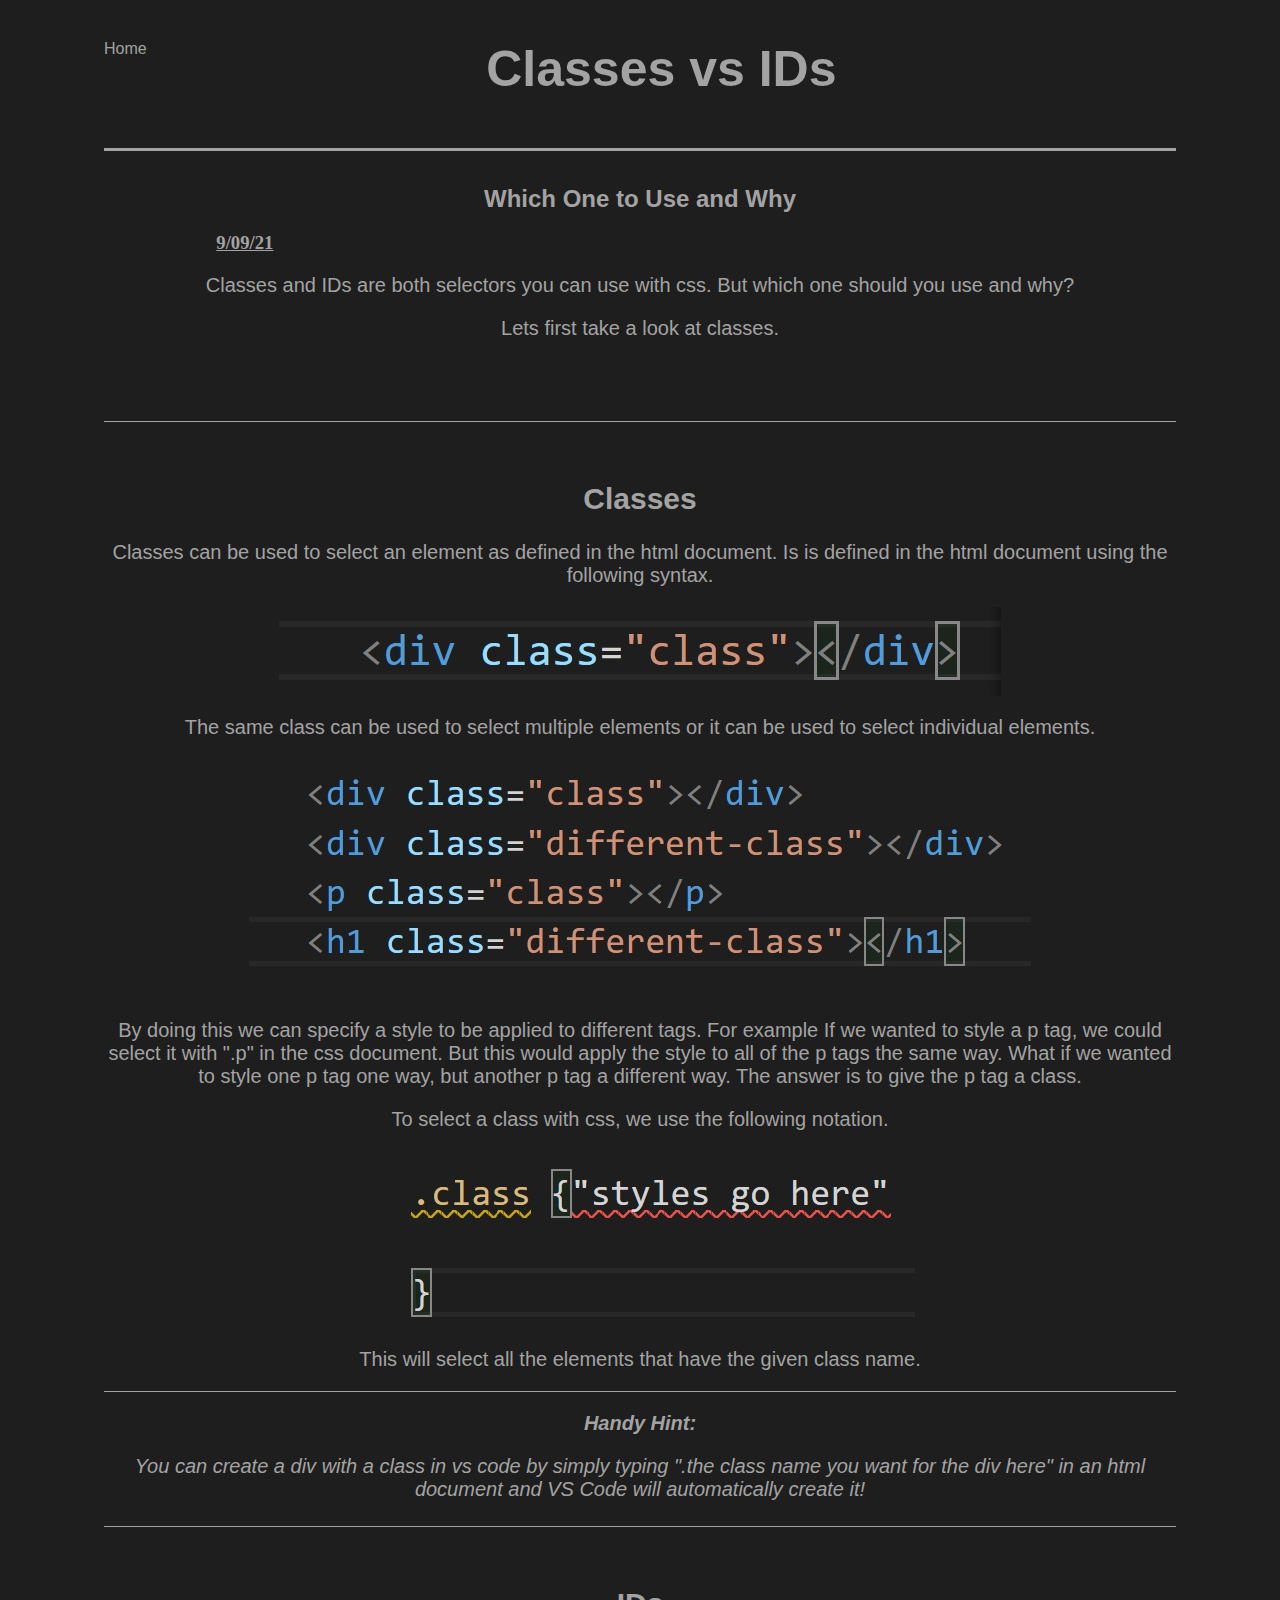
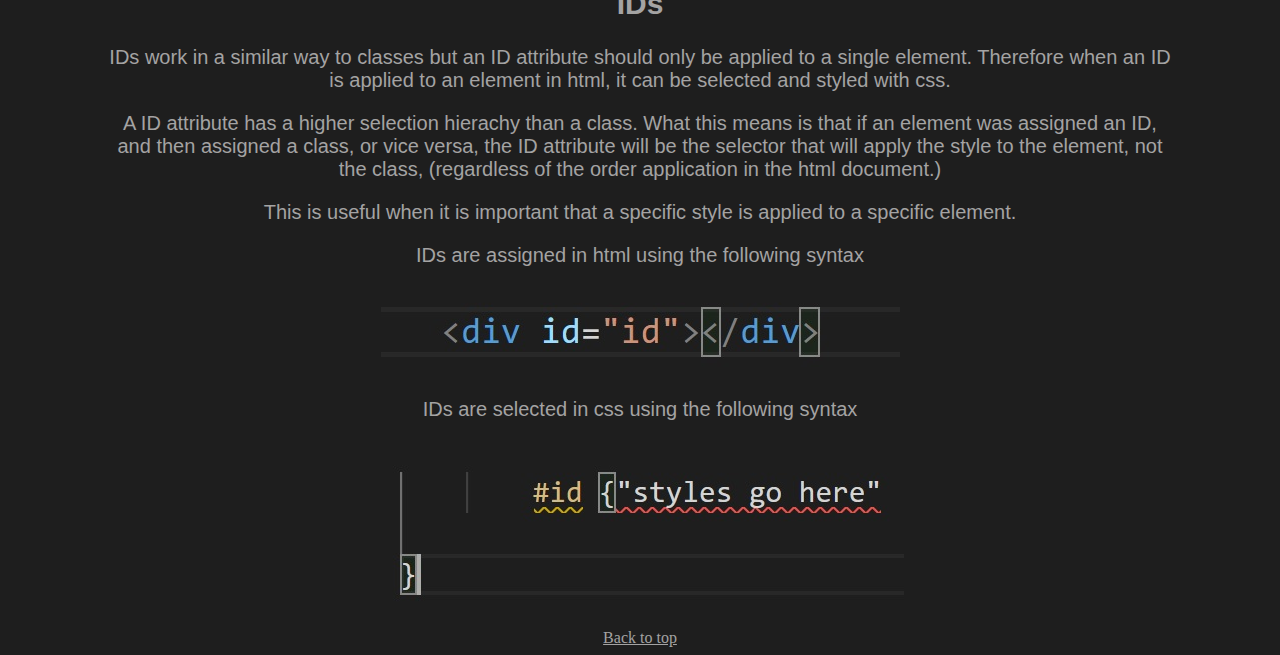
==== blog/html-css.html @ 151c2bfe "adding ids vs classes and home page" ====
<html lang="en">
<head>
    <meta charset="UTF-8">
    <meta http-equiv="X-UA-Compatible" content="IE=edge">
    <meta name="viewport" content="width=device-width, initial-scale=1.0">
    <link rel="stylesheet" href="html-css.css">
    <title>Classes vs IDs</title>
</head>
<body class="body">
    <a href="index.html" rel="home" class="home">Home</a>
    <h1 class="heading">Classes vs IDs

    </h1>
    <h2 class="sub">Which One to Use and Why</h2>
    <h3 class="date">9/09/21</h3>
        <div class="intro">

        <p>Classes and IDs are both selectors you can use with css. But which one should you use and why?</p>
        <p>Lets first take a look at classes.</p>
        <br>
        <br>
        

    </div>
        <div class="classes">
            <h2 class="topic-heading">Classes</h2>
            <p>Classes can be used to select an element as defined in the html document. Is is defined in the html document using the following syntax.</p>
            <img src="screenshots\htmleg1.jpg" alt="classes in html">
            <p>The same class can be used to select multiple elements or it can be used to select individual elements.</p>
            <img src="screenshots/htmleg2.jpg" alt="multiple selection vs individual selection">
            <p>By doing this we can specify a style to be applied to different tags. For example If we wanted to style a p tag, we could select it with ".p" in the css document. But this would apply the style to all of the p tags the same way. What if we wanted to style one p tag one way, but another p tag a different way. The answer is to give the p tag a class.</p>
            
            <p>To select a class with css, we use the following notation.</p>
            <img src="screenshots/csseg1.jpg" alt="css selection">

            <p>This will select all the elements that have the given class name.</p>
            <p class="handy-hint-heading">Handy Hint:</p>
            <p class="handy-hint">You can create a div with a class in vs code by simply typing ".the class name you want for the div here" in an html document and VS Code will automatically create it! </p>
        </div> 
        <div>
            <h2 class="topic-heading">IDs</h2>
            <p>IDs work in a similar way to classes but an ID attribute should only be applied to a single element. Therefore when an ID is applied to an element in html, it can be selected and styled with css.</p>
            <p>A ID attribute has a higher selection hierachy than a class. What this means is that if an element was assigned an ID, and then assigned a class, or vice versa, the ID attribute will be the selector that will apply the style to the element, not the class, (regardless of the order application in the html document.) </p>
            <p>This is useful when it is important that a specific style is applied to a specific element.</p>
            <p>IDs are assigned in html using the following syntax</p>
            <img src="screenshots/idhtml.jpg" alt="html ID assign">
            <p>IDs are selected in css using the following syntax</p>
            <img src="screenshots/idcss.jpg" alt="css ID selection">

        </div>
        <a href="#top" class="back-to-top">Back to top</a>   
</body>
</html>
---- blog/html-css.css ----
.body {
  background: #1e1e1e;
  text-align: center;
  padding-left: 6em;
  padding-right: 6em;
  padding-top: 2em;
}

.heading {
  color: #a4a3a3;
  font-family: Verdana, Geneva, Tahoma, sans-serif;
  font-size: 50px;
  font-weight: 800;
  border-bottom: #a4a3a3 solid 3px;
  padding-bottom: 1em;
}
.home {
  text-align: left;
  float: left;
  text-decoration: none;
  color: #a4a3a3;
  border-left: 6em;
  font-family: Verdana, Geneva, Tahoma, sans-serif;
}
.home:hover {
    color: white;
}
.sub {
  color: #a4a3a3;
  font-family: Verdana, Geneva, Tahoma, sans-serif;
}

p {
  color: #a4a3a3;
  font-family: Verdana, Geneva, Tahoma, sans-serif;
  font-size: 20px;
}
.topic-heading {
  color: #a4a3a3;
  font-family: Verdana, Geneva, Tahoma, sans-serif;
  font-size: 30px;
  border-top: #a4a3a3 solid 1px;
  padding-top: 2em;
  padding left: 0;
}
.date {
  color: #a4a3a3;
  text-decoration: underline;
  text-align: left;
  padding-left: 6em;
}

.handy-hint-heading {
  font-style: italic;
  font-weight: bold;
  border-top: solid #a4a3a3 1px;
  padding-top: 1em;
}
.handy-hint {
  font-style: italic;
}
.back-to-top {
  color: #a4a3a3;
}
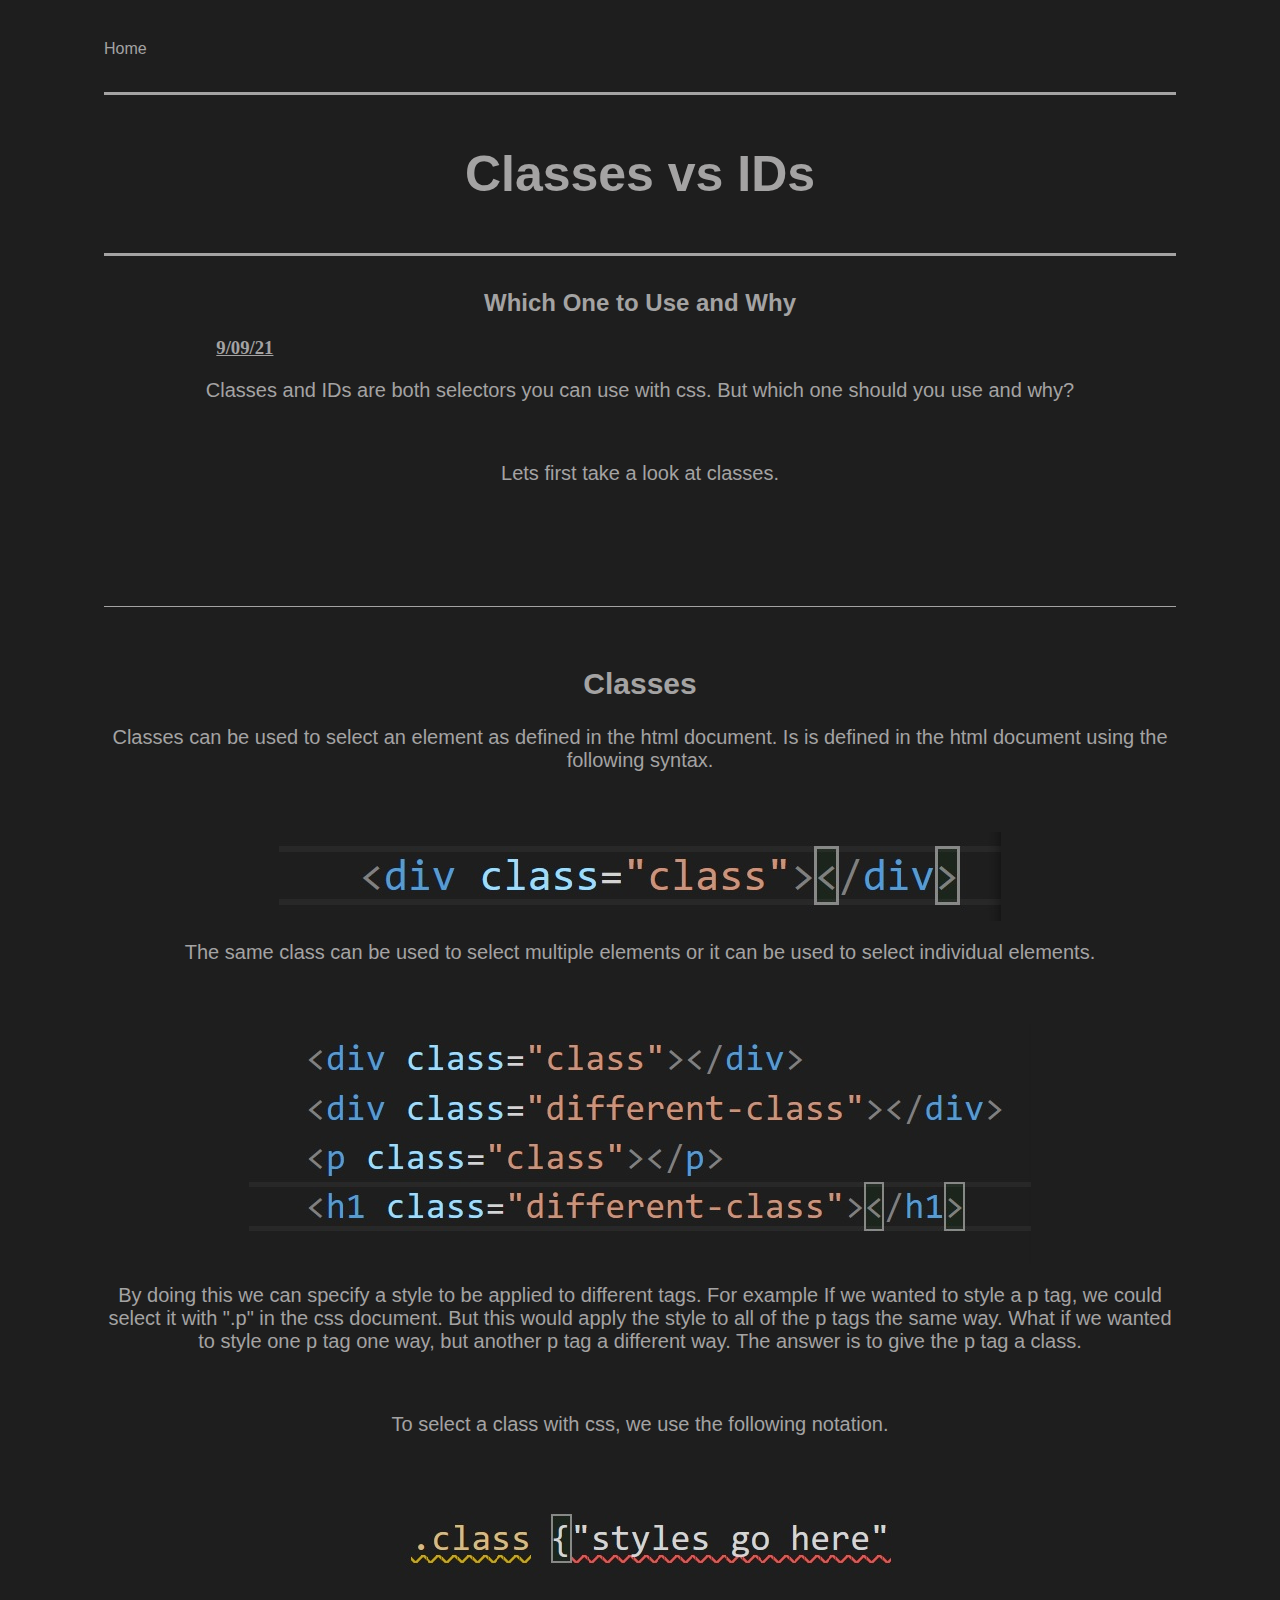
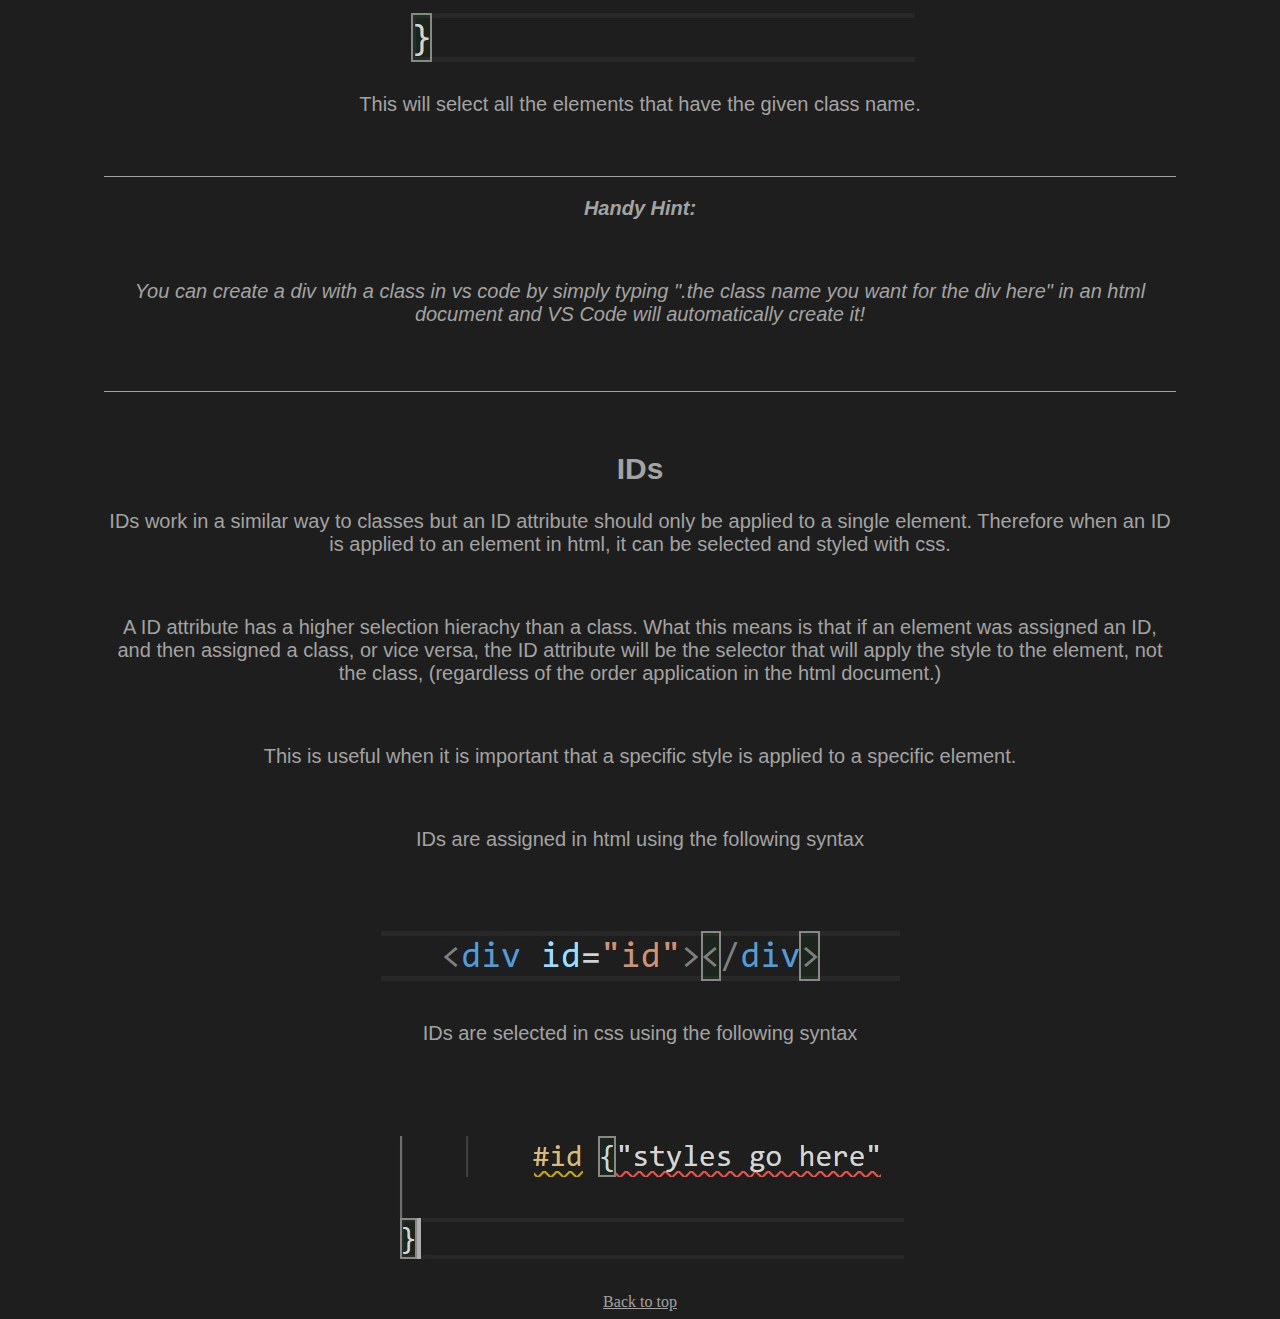
==== commit 944c87c2: "adding neuroplasticity blog" ====
--- a/blog/html-css.html
+++ b/blog/html-css.html
@@ -8,6 +8,7 @@
 </head>
 <body class="body">
     <a href="index.html" rel="home" class="home">Home</a>
+    <br>
     <h1 class="heading">Classes vs IDs
 
     </h1>
--- a/blog/html-css.css
+++ b/blog/html-css.css
@@ -12,7 +12,9 @@
   font-size: 50px;
   font-weight: 800;
   border-bottom: #a4a3a3 solid 3px;
+  border-top: #a4a3a3 solid 3px;
   padding-bottom: 1em;
+  padding-top: 1em;
 }
 .home {
   text-align: left;
@@ -34,6 +36,7 @@
   color: #a4a3a3;
   font-family: Verdana, Geneva, Tahoma, sans-serif;
   font-size: 20px;
+  padding-bottom: 2em;
 }
 .topic-heading {
   color: #a4a3a3;
@@ -59,6 +62,34 @@
 .handy-hint {
   font-style: italic;
 }
+li {
+  color: #a4a3a3;
+  font-family: Verdana, Geneva, Tahoma, sans-serif;
+  font-size: 20px;
+
+}
+.list {
+  color: #a4a3a3;
+  font-family: Verdana, Geneva, Tahoma, sans-serif;
+  font-size: 25px;
+  font-style: italic;
+
+}
+
+
 .back-to-top {
   color: #a4a3a3;
 }
+.question {
+  color: #a4a3a3;
+  font-family: Verdana, Geneva, Tahoma, sans-serif;
+  font-style: italic;
+
+}
+.link {
+  color: #a4a3a3;
+  font-family: Verdana, Geneva, Tahoma, sans-serif;
+}
+.link:hover{
+  color: white;
+}